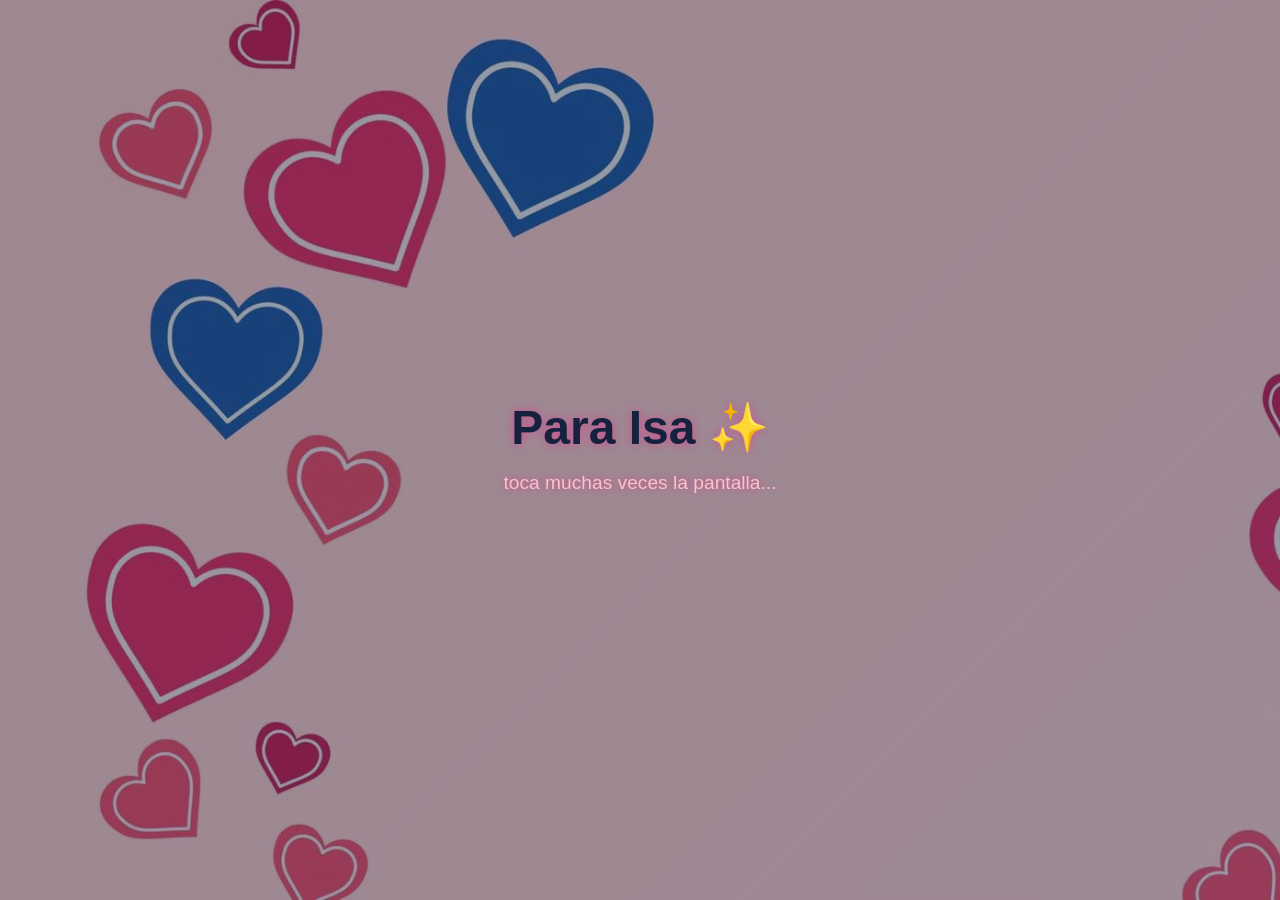
==== index.html @ 86a4f076 "first commit - subida de archivos" ====
<!DOCTYPE html>
<html lang="es">
<head>
    <meta charset="UTF-8">
    <meta name="viewport" content="width=device-width, initial-scale=1.0">
    <title>Para Isa 🌸</title>
    <style>
        :root {
            --bg-color: #1a1a2e;
            --text-color: #ff1493;
            --accent-color: #ff69b4;
            --light-color: #ffc0cb;
        }

        body, html {
            margin: 0;
            padding: 0;
            width: 100%;
            height: 100%;
            overflow: hidden;
            background: linear-gradient(135deg, #1a1a2e 0%, #16213e 100%);
            font-family: 'Segoe UI', Tahoma, Geneva, Verdana, sans-serif;
            display: flex;
            justify-content: center;
            align-items: center;
            text-align: center;
            cursor: pointer;
            position: relative;
            transition: opacity 1.5s ease-out;
        }

        body.transicion {
            opacity: 0;
        }

        #fondo-vector {
            position: fixed;
            top: 0;
            left: 0;
            width: 100%;
            height: 100%;
            background-image: url('img/vector2.jpg');
            background-size: cover;
            background-position: left center;
            background-repeat: no-repeat;
            opacity: 0.6;
            z-index: 1;
            pointer-events: none;
        }

        #instrucciones {
            position: absolute;
            z-index: 10;
            color: var(--light-color);
            pointer-events: none;
            transition: opacity 0.5s;
            text-shadow: 0 0 10px rgba(255, 20, 147, 0.5);
        }

        #instrucciones h2 {
            font-size: 3rem;
            margin: 0;
            color: #16213e;
        }

        #instrucciones p {
            font-size: 1.2rem;
            margin: 10px 0 0 0;
        }

        .flor {
            position: absolute;
            font-size: 3rem;
            user-select: none;
            animation: aparecer 0.8s cubic-bezier(0.175, 0.885, 0.32, 1.275) forwards, flotar 3s ease-in-out infinite;
            pointer-events: none;
            filter: drop-shadow(0 0 8px rgba(255, 20, 147, 0.6));
            z-index: 15;
        }

        @keyframes aparecer {
            0% { transform: scale(0) rotate(0deg); opacity: 0; }
            100% { transform: scale(1) rotate(var(--rotacion)); opacity: 1; }
        }

        @keyframes flotar {
            0%, 100% { transform: translateY(0px); }
            50% { transform: translateY(-10px); }
        }

        #mensaje-final {
            display: none;
            position: fixed;
            top: 50%;
            left: 50%;
            transform: translate(-50%, -50%);
            background: linear-gradient(135deg, rgba(26, 26, 46, 0.95), rgba(22, 33, 62, 0.95));
            padding: 3rem 2rem;
            border-radius: 30px;
            box-shadow: 0 20px 60px rgba(255, 20, 147, 0.4), inset 0 0 30px rgba(255, 105, 180, 0.1);
            z-index: 100;
            width: 85%;
            max-width: 450px;
            border: 2px solid var(--text-color);
            animation: aparecer-mensaje 0.8s ease-out;
            backdrop-filter: blur(5px);
        }

        @keyframes aparecer-mensaje {
            0% { transform: translate(-50%, -50%) scale(0.8); opacity: 0; }
            100% { transform: translate(-50%, -50%) scale(1); opacity: 1; }
        }

        h1 { color: var(--text-color); margin: 0 0 15px 0; font-size: 2rem; }
        p { color: var(--light-color); line-height: 1.8; margin: 0; font-size: 1.1rem; }
    </style>
</head>
<body>

    <div id="fondo-vector"></div>

    <div id="instrucciones">
        <h2>Para Isa ✨</h2>
        <p>toca muchas veces la pantalla...</p>
    </div>

    <div id="mensaje-final">
        <h1>¡Feliz Día, Isa! 🌸</h1>
        <p>Eres una mujer increíble, llena de luz y fuerza. Quería regalarte algo que nunca se marchitara. Que tu día sea tan especial como lo eres tú. ¡Espero que te guste!</p>
    </div>

    <script nonce="ramo-script">
        const flores = ['🌸', '🌷', '🌹', '🌻', '🌺', '🌼', '✨'];
        let contador = 0;
        const limite = 9;

        document.addEventListener('click', (e) => {
            crearFlor(e.clientX, e.clientY);
        });

        document.addEventListener('touchstart', (e) => {
            const touch = e.touches[0];
            crearFlor(touch.clientX, touch.clientY);
        });

        function crearFlor(x, y) {
            if (contador === 0) {
                document.getElementById('instrucciones').style.opacity = '0';
            }

            const flor = document.createElement('div');
            flor.className = 'flor';
            flor.innerHTML = flores[Math.floor(Math.random() * flores.length)];
            
            const offset = 20;
            flor.style.left = (x - 25) + 'px';
            flor.style.top = (y - 25) + 'px';
            
            const rot = (Math.random() * 40 - 20) + 'deg';
            flor.style.setProperty('--rotacion', rot);

            document.body.appendChild(flor);
            contador++;

            if (contador === limite) {
                setTimeout(() => {
                    document.body.classList.add('transicion');
                    setTimeout(() => {
                        window.location.href = 'flores.html';
                    }, 1500);
                }, 500);
            }
        }
/* 
        function mostrarMensajeFinal() {
            document.getElementById('mensaje-final').style.display = 'block';
            
            // Esperar 10 segundos y redirigir a flores.html
            setTimeout(() => {
                window.location.href = 'flores.html';
            }, 10000);
        } */
    </script>
</body>
</html>
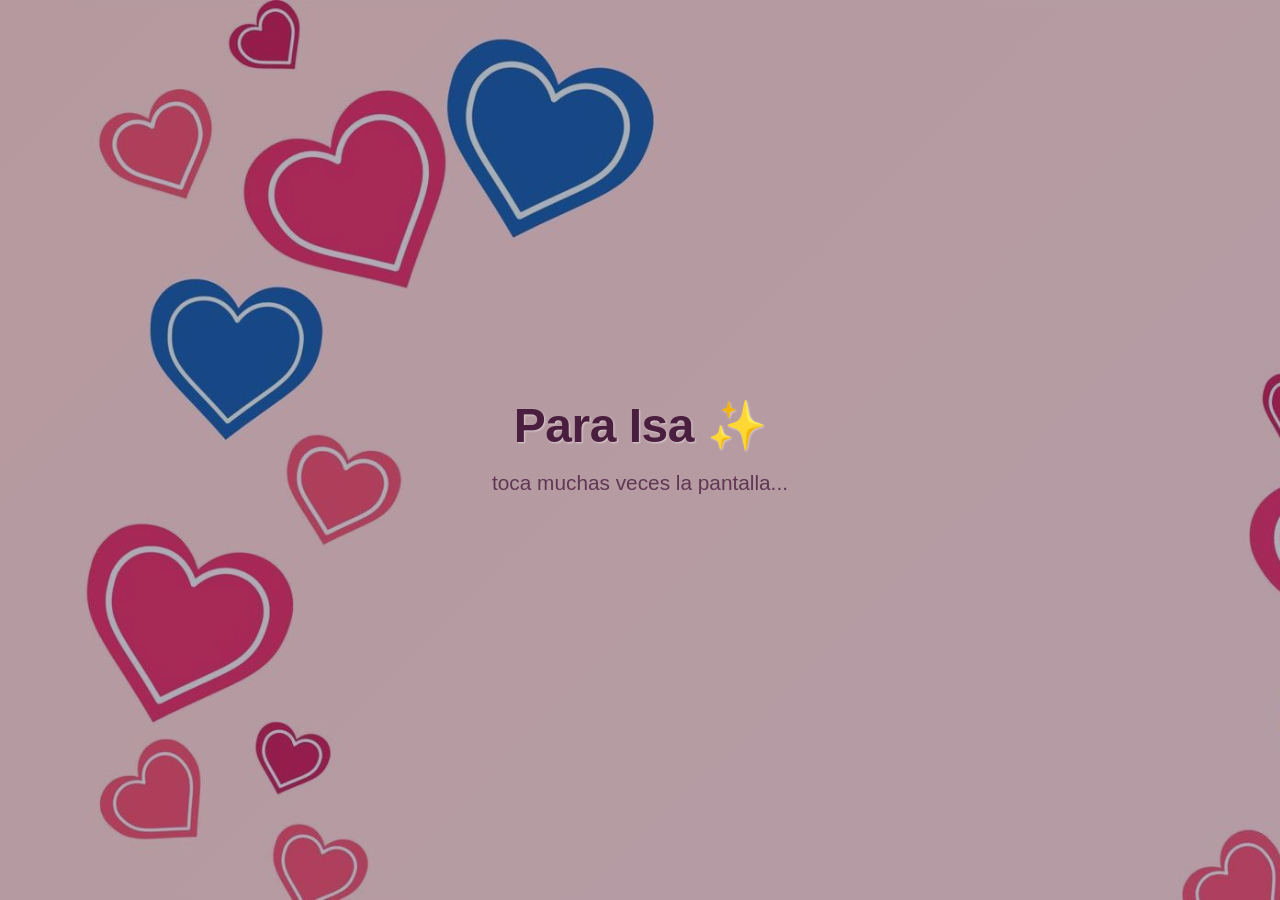
==== commit 0c569939: "detalles finales" ====
--- a/index.html
+++ b/index.html
@@ -43,34 +43,44 @@
             background-size: cover;
             background-position: left center;
             background-repeat: no-repeat;
-            opacity: 0.6;
+            opacity: 0.7;
             z-index: 1;
             pointer-events: none;
         }
 
+
         #instrucciones {
             position: absolute;
             z-index: 10;
-            color: var(--light-color);
+            text-align: center;
             pointer-events: none;
-            transition: opacity 0.5s;
-            text-shadow: 0 0 10px rgba(255, 20, 147, 0.5);
+            transition: opacity 0.8s ease;
+            padding: 20px;
+            /* Fuente elegante y legible */
+            font-family: 'Helvetica Neue', Helvetica, Arial, sans-serif;
         }
 
         #instrucciones h2 {
             font-size: 3rem;
             margin: 0;
-            color: #16213e;
+            color: #4a1e3e;
+            text-shadow: 1px 1px 2px rgba(255, 255, 255, 0.5);
+            letter-spacing: -0.5px;
         }
 
         #instrucciones p {
-            font-size: 1.2rem;
+            font-size: 1.3rem;
             margin: 10px 0 0 0;
+            color: rgba(74, 30, 62, 0.8);
+            font-weight: 300;
         }
+
+
+
 
         .flor {
             position: absolute;
-            font-size: 3rem;
+            font-size: 3.5rem;
             user-select: none;
             animation: aparecer 0.8s cubic-bezier(0.175, 0.885, 0.32, 1.275) forwards, flotar 3s ease-in-out infinite;
             pointer-events: none;
